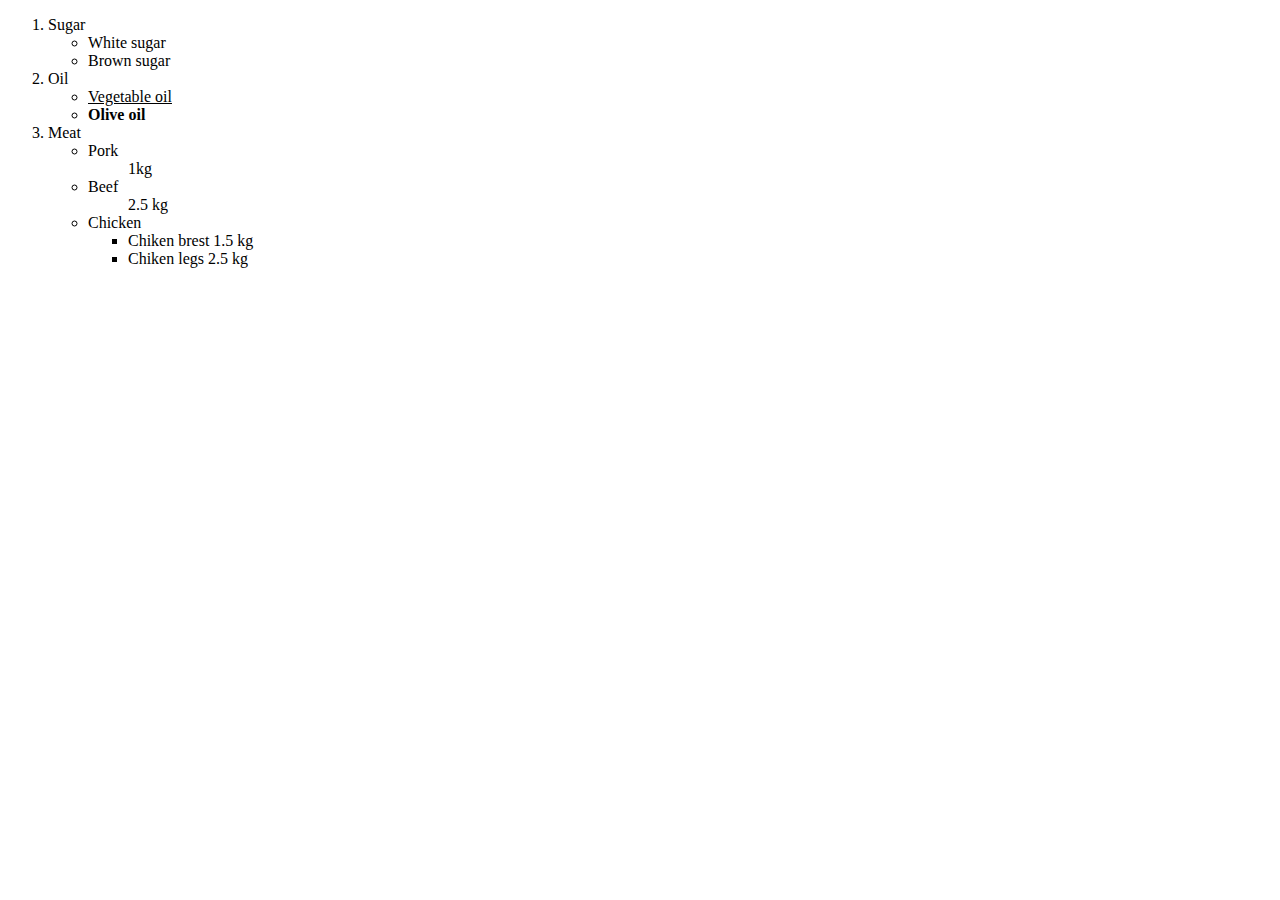
==== HTML - 01/Nested list.html @ 41967316 "Change" ====
<!DOCTYPE html>
<html lang="en">
<head>
    <meta charset="UTF-8">
    <meta name="viewport" content="width=device-width, initial-scale=1.0">
    <title>Document</title>
</head>
<body>
    <ol>
        <li>Sugar
            <ul>
                <li>White sugar</li>
                <li>Brown sugar</li>
            </ul>
        </li>
        <li>Oil
            <ul>
                <li><u>Vegetable oil</u></li>
                <li><b>Olive oil</b></li>
            </ul>
        </li>
        <li>Meat
            <ul>
                <li>Pork
                    <ul>
                        1kg
                    </ul>                    
                </li>
                <li>Beef
                    <ul>2.5 kg</ul>
                </li>
                <li>Chicken
                    <ul>
                        <li>Chiken brest 1.5 kg</li>
                        <li>Chiken legs 2.5 kg</li>
                    </ul>
                </li>
            </ul>
        </li>
    </ol>
</body>
</html>
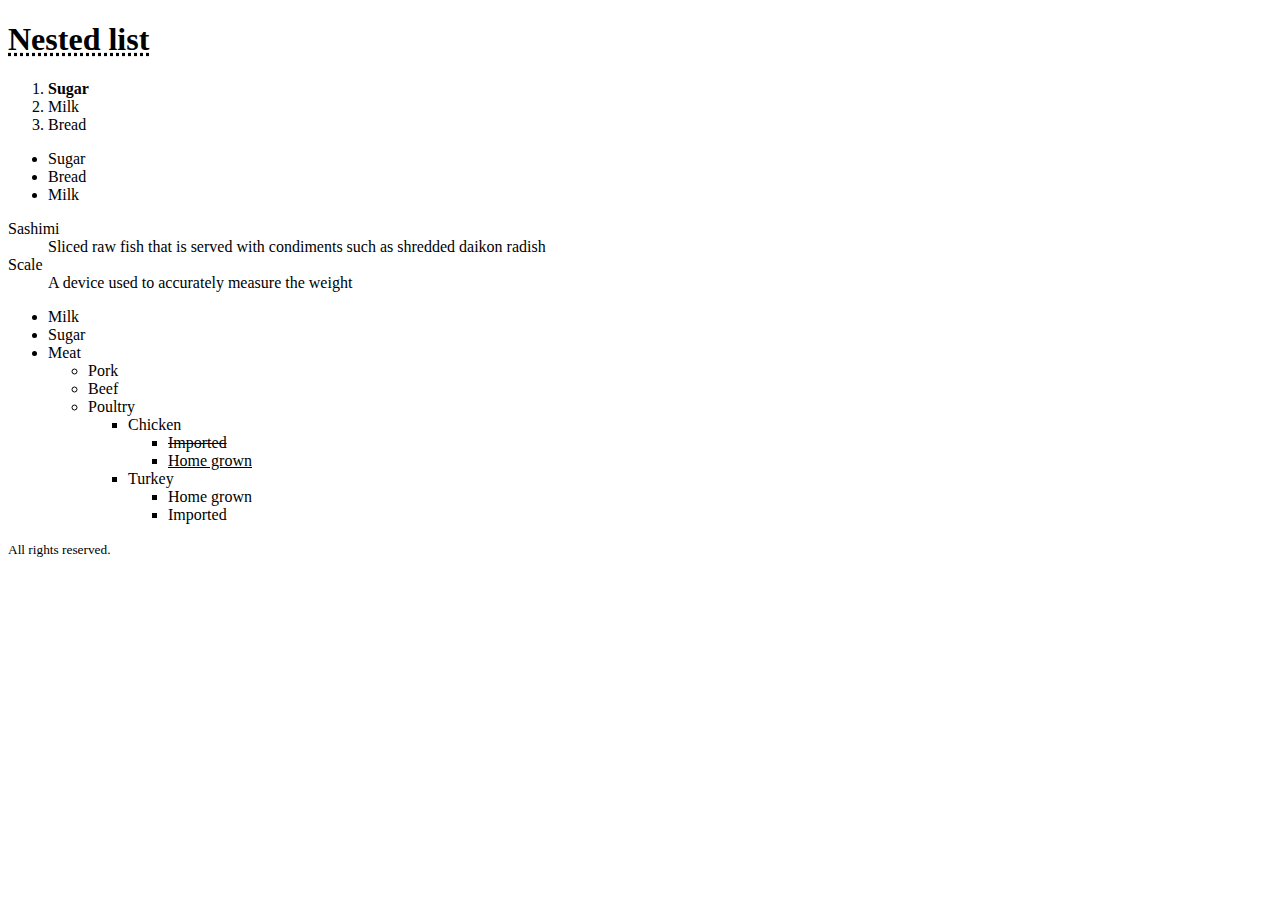
==== commit 45720335: "Changes" ====
--- a/HTML - 01/Nested list.html
+++ b/HTML - 01/Nested list.html
@@ -2,41 +2,77 @@
 <html lang="en">
 <head>
     <meta charset="UTF-8">
-    <meta name="viewport" content="width=device-width, initial-scale=1.0">
-    <title>Document</title>
+    <meta name="viewport" content="width=h1, initial-scale=1.0">
+    <title>Nested list</title>
 </head>
 <body>
-    <ol>
-        <li>Sugar
-            <ul>
-                <li>White sugar</li>
-                <li>Brown sugar</li>
-            </ul>
-        </li>
-        <li>Oil
-            <ul>
-                <li><u>Vegetable oil</u></li>
-                <li><b>Olive oil</b></li>
-            </ul>
-        </li>
-        <li>Meat
-            <ul>
-                <li>Pork
-                    <ul>
-                        1kg
-                    </ul>                    
-                </li>
-                <li>Beef
-                    <ul>2.5 kg</ul>
-                </li>
-                <li>Chicken
-                    <ul>
-                        <li>Chiken brest 1.5 kg</li>
-                        <li>Chiken legs 2.5 kg</li>
-                    </ul>
-                </li>
-            </ul>
-        </li>
-    </ol>
+
+<!-- We can use abbreviation element with <abbr> tag and 'title' attribute to specify the full term-->
+    <h1><abbr title="Nested list - examples">Nested list</abbr></h1>
+
+<!-- Ordered list (created with the <ol> element and placed within <li> tag)-->
+
+<ol>
+    <li><b>Sugar</b></li> 
+    <li>Milk</li>
+    <li>Bread</li>
+</ol>
+
+<!-- Unordered list (created with the <ul> element and placed within <li> tag) -->
+
+<ul>
+    <li>Sugar</li>
+    <li>Bread</li>
+    <Li>Milk</Li>
+</ul>
+
+<!-- Description list (created with DL element and contains <dt> and <dd>> elements. 
+    <dt> stands for the tem being described and <dd> contain the description) -->
+
+<dl>
+    <dt>Sashimi</dt>
+    <dd>Sliced raw fish that is served with condiments such as shredded daikon radish</dd>
+    <dt>Scale</dt>
+    <dd>A device used to accurately measure the weight</dd>    
+</dl>
+
+<!-- Nested list (we can put a list inside of the list inside of <li> element) -->
+
+<ul>
+    <li><abbr title="A lot of milk"></abbr>Milk</li>
+    <li>Sugar</li>
+    <li>Meat
+        <ul>
+            <li>Pork</li>
+            <li>Beef</li>
+            <li>Poultry
+                <ul>
+                    <!-- Inside this <li> element we put another <ul> or <ol> element and fill it wiht the new <li> elements-->
+                    
+                        <li>Chicken  
+                        <ul>
+                        <!-- We can use <del> tag to cross the word -->
+                            <li><del>Imported</del></li>
+                        <!-- Also, we can use <ins> tag -->
+                            <li><u>Home grown</u></Li>
+                        </ul>
+                    </li>
+
+                    <!-- Inside this <li> element we put another <ul> or <ol> element and fill it wiht the new <li> elements-->
+
+                    <li>Turkey
+                        <ul>
+                            <li>Home grown</li>
+                            <li>Imported</li>
+                        </ul>
+                    </li>
+                </ul>
+            </li>
+        </ul>
+    </li>
+</ul>
+
+<!--  -->
+<p><small>All rights reserved.</small></p>
 </body>
 </html>